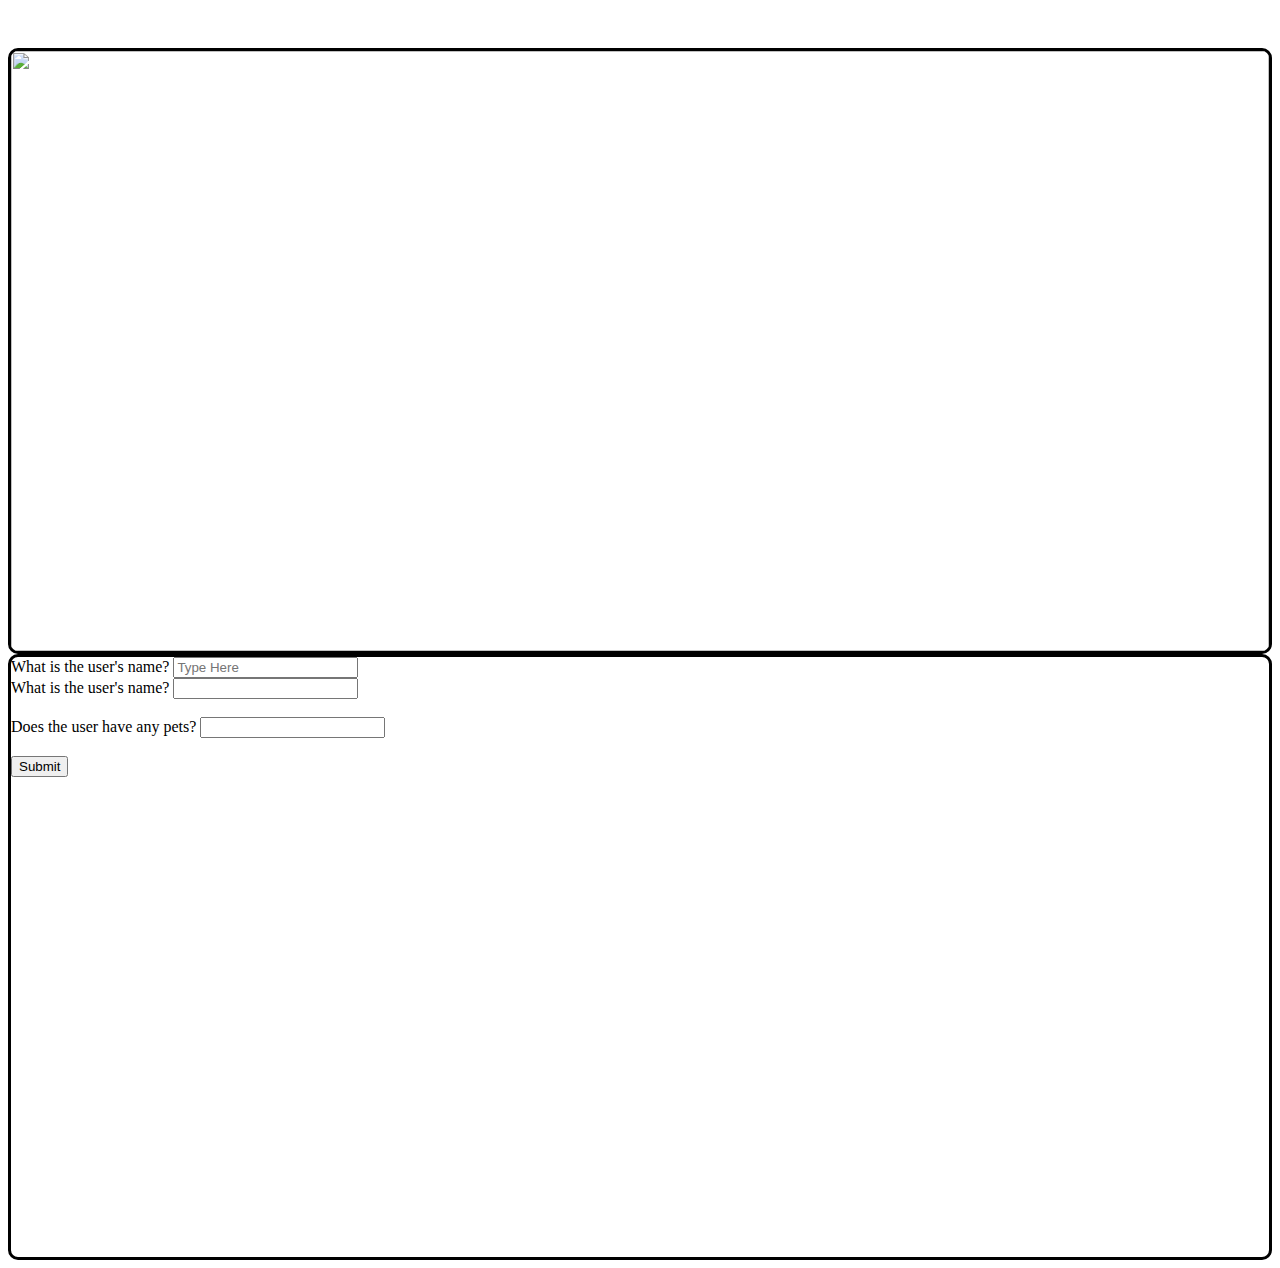
==== index.html @ 14a6a36f "project prototype" ====
<html>
    <head>
        <link rel="stylesheet" href="assets/styles.css">
        <link href="https://cdn.jsdelivr.net/npm/bootstrap@5.1.0/dist/css/bootstrap.min.css" rel="stylesheet" integrity="sha384-KyZXEAg3QhqLMpG8r+8fhAXLRk2vvoC2f3B09zVXn8CA5QIVfZOJ3BCsw2P0p/We" crossorigin="anonymous">

    </head>
    <body>
        <div class="row" style="height: 40px;"></div>
        <div class="row">
            <div class="col-1"></div>
            <div class="col-5" id="insta-pic">
            </div>
            <div class="col-1"></div>
            <div class="col-4" id="questionnaire">
                <form action="/action_page.php">
                    <div class="form-group">
                        <label for="username">What is the user's name?</label>
                        <input type="text" class="form-control" id="username" placeholder="Type Here">
                    </div>

                    <label for="fname">What is the user's name?</label>
                    <input type="text" id="fname" name="fname"><br><br>
                    <label for="lpet">Does the user have any pets?</label>
                    <input type="text" id="lpet" name="lpet"><br><br>
                    <input type="submit" value="Submit">
                </form>
            </div>
            <div class="col-1"></div>
        </div>
        

        <script src="https://ajax.googleapis.com/ajax/libs/jquery/3.6.0/jquery.min.js"></script>
        <script src="assets/main.js"></script>
    </body>
</html>
---- assets/styles.css ----
#insta-pic {
    height: 600px;
    border-style: solid;
    border-radius: 10px;
    overflow: scroll;
    padding: 0%;
}
#questionnaire {
    height: 600px;
    border-style: solid;
    border-radius: 10px;
}
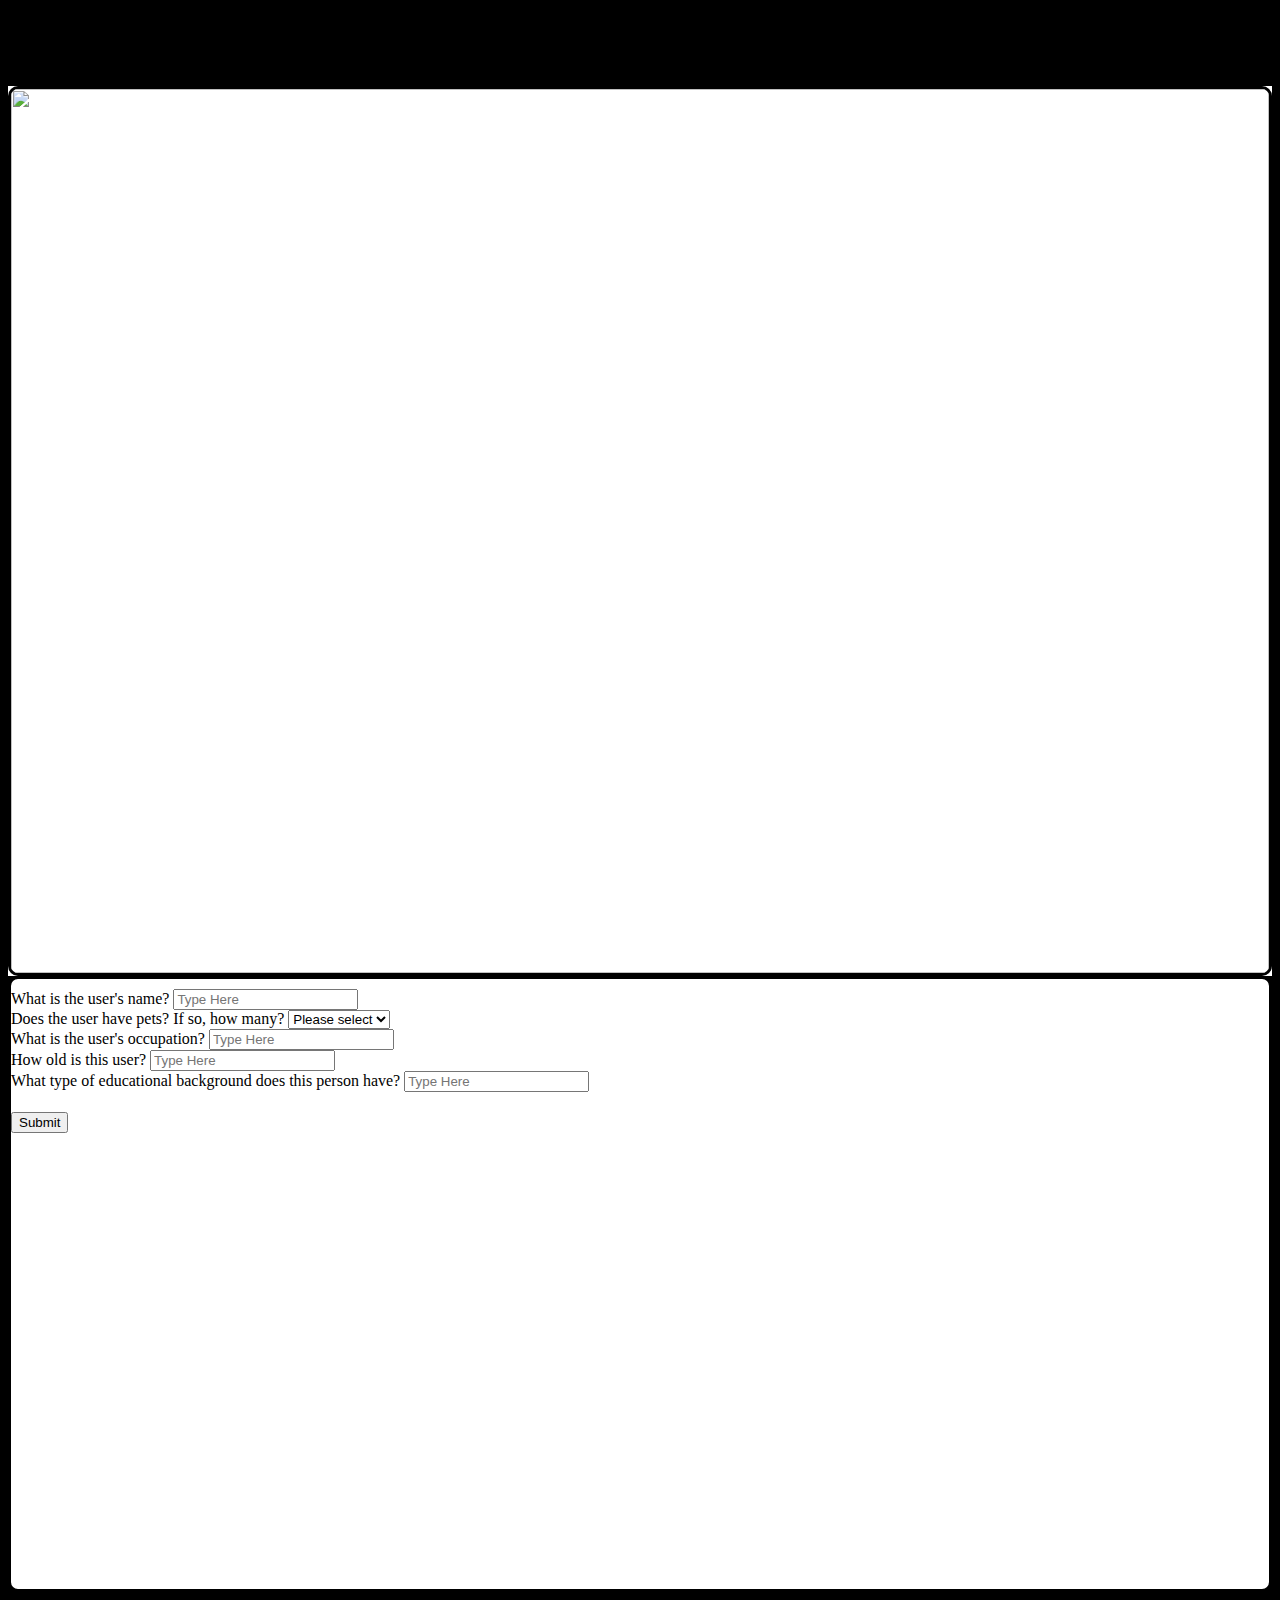
==== commit 8e64879e: "separated pages--insta page and questions-- and background color fix(still in progress)" ====
--- a/index.html
+++ b/index.html
@@ -5,28 +5,56 @@
 
     </head>
     <body>
-        <div class="row" style="height: 40px;"></div>
+        <h1>What's Their Story?</h1>
+        <div class="container">
+            <div class="row" style="height: 20px;"></div>
         <div class="row">
             <div class="col-1"></div>
-            <div class="col-5" id="insta-pic">
+            <div class="col-5" id = "insta-pic-holder">
+                <div id = "insta-pic"></div>
             </div>
             <div class="col-1"></div>
-            <div class="col-4" id="questionnaire">
-                <form action="/action_page.php">
-                    <div class="form-group">
-                        <label for="username">What is the user's name?</label>
-                        <input type="text" class="form-control" id="username" placeholder="Type Here">
-                    </div>
+            <div class="col-4" id="in-out">
+                <div id="form-questions">
+                    <form action="/action_page.php">
+                        <div class="form-group">
+                            <label for="username">What is the user's name?</label>
+                            <input type="text" class="form-control" id="username" placeholder="Type Here">
+                        </div>
+                        <div class="form-group">
+                            <label for="pets">Does the user have pets? If so, how many?</label>
+                            <select class="form-control" id="pets">
+                                <option selected disabled>Please select</option>
+                                <option>0</option>
+                                <option>1</option>
+                                <option>2</option>
+                                <option>3</option>
+                                <option>3</option>
+                            </select>
+                        </div>
+                        <div class="form-group">
+                            <label for="occupation">What is the user's occupation?</label>
+                            <input type="text" class="form-control" id="occupation" placeholder="Type Here">
+                        </div>
+                        <div class="form-group">
+                            <label for="age">How old is this user?</label>
+                            <input type="text" class="form-control" id="age" placeholder="Type Here">
+                        </div>
+                        <div class="form-group">
+                            <label for="education">What type of educational background does this person have?</label>
+                            <input type="text" class="form-control" id="education" placeholder="Type Here">
+                        </div>
 
-                    <label for="fname">What is the user's name?</label>
-                    <input type="text" id="fname" name="fname"><br><br>
-                    <label for="lpet">Does the user have any pets?</label>
-                    <input type="text" id="lpet" name="lpet"><br><br>
-                    <input type="submit" value="Submit">
-                </form>
+                        
+                        <div class="row" style="height: 20px;"></div>
+                        <button type="button" class="btn btn-primary" id="submit">Submit</button>
+                    </form>
+                </div>
             </div>
             <div class="col-1"></div>
         </div>
+        </div>
+        
         
 
         <script src="https://ajax.googleapis.com/ajax/libs/jquery/3.6.0/jquery.min.js"></script>
--- a/assets/styles.css
+++ b/assets/styles.css
@@ -1,12 +1,75 @@
+@media screen and (min-width: 992px){
+    body{
+        background-color: black;
+    }
+    .container{
+        background-color: black;
+        overflow: hidden;
+    }
+    .backdrop{
+        background-color: white;
+    }
+    #insta-pic-holder{
+        /* padding-top: 60px; */
+        background-color: white;
+    }
+    #insta-pic {
+        height: 600px;
+        height: 100%;
+        border-style: solid;
+        border-radius: 10px;
+        overflow: scroll;
+    }
+    #in-out {
+        height: 600px;
+        border-style: solid;
+        border-radius: 10px;
+        overflow: scroll;
+        padding-top: 10px;
+        background-color: white;
+    }
+    #form-questions{
+        background-color: white;
+    }
+    
+    
+}
+
+
+@media screen and (max-width:991px) {
+   
+body{
+    background-color: black;
+}
+.container{
+    background-color: black;
+    overflow: hidden;
+}
+.backdrop{
+    background-color: white;
+}
+#insta-pic-holder{
+    /* padding-top: 60px; */
+    background-color: white;
+}
 #insta-pic {
+    height: 600px;
+    height: 100%;
+    border-style: solid;
+    border-radius: 10px;
+    overflow: scroll;
+}
+#in-out {
     height: 600px;
     border-style: solid;
     border-radius: 10px;
     overflow: scroll;
-    padding: 0%;
+    padding-top: 10px;
+    background-color: white;
 }
-#questionnaire {
-    height: 600px;
-    border-style: solid;
-    border-radius: 10px;
-}+#form-questions{
+    background-color: white;
+}
+
+ 
+}
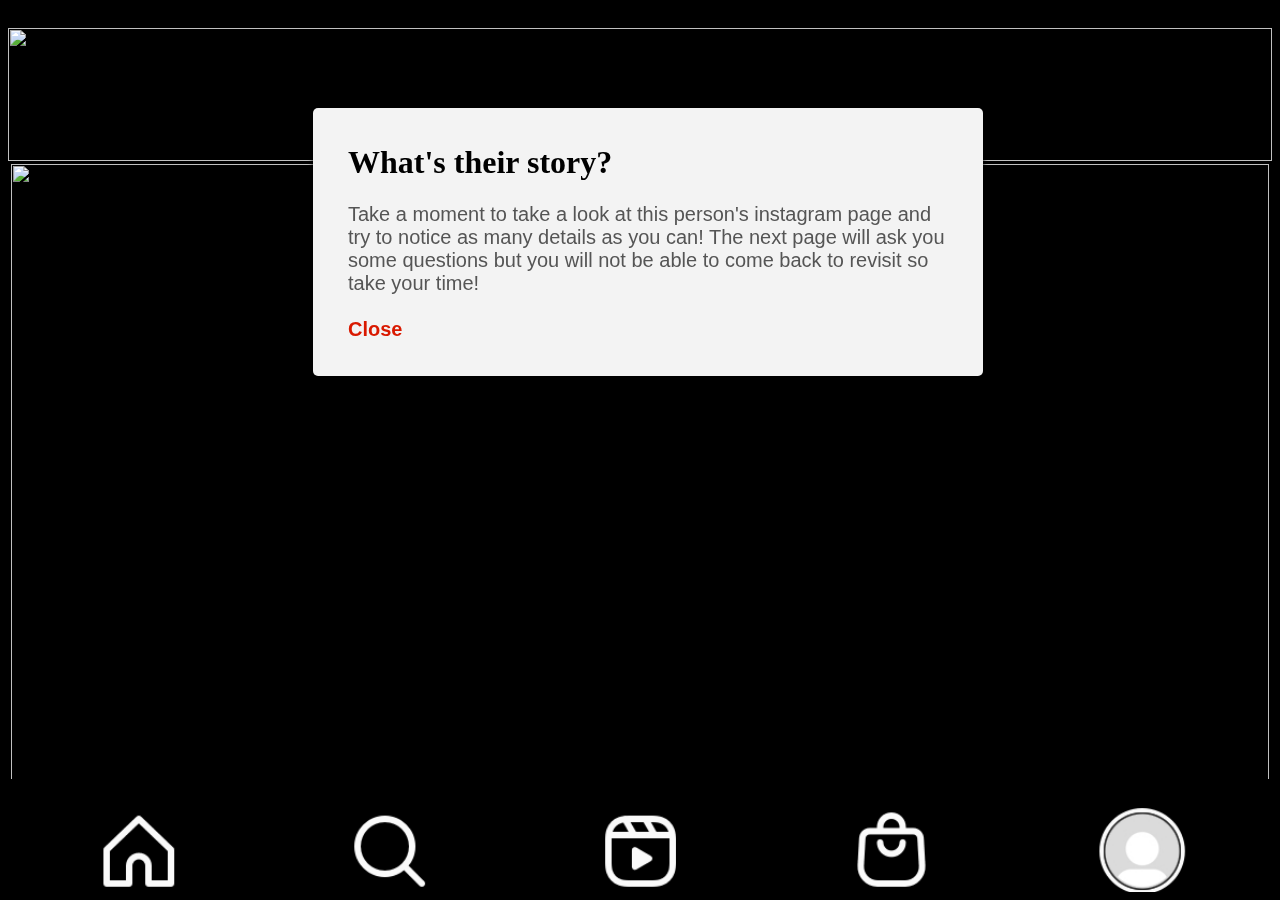
==== commit 4b2d95a3: "edited pics (not all) and fixed questionnaire and results page, also added popups for intro and abou" ====
--- a/index.html
+++ b/index.html
@@ -1,63 +1,64 @@
 <html>
     <head>
+        
+        <link href="https://cdn.jsdelivr.net/npm/bootstrap@5.1.0/dist/css/bootstrap.min.css" rel="stylesheet" integrity="sha384-KyZXEAg3QhqLMpG8r+8fhAXLRk2vvoC2f3B09zVXn8CA5QIVfZOJ3BCsw2P0p/We" crossorigin="anonymous">
         <link rel="stylesheet" href="assets/styles.css">
-        <link href="https://cdn.jsdelivr.net/npm/bootstrap@5.1.0/dist/css/bootstrap.min.css" rel="stylesheet" integrity="sha384-KyZXEAg3QhqLMpG8r+8fhAXLRk2vvoC2f3B09zVXn8CA5QIVfZOJ3BCsw2P0p/We" crossorigin="anonymous">
-
     </head>
     <body>
-        <h1>What's Their Story?</h1>
-        <div class="container">
+        <div class='popup'>
+            <div class='cnt223'>
+            <h1>What's their story?</h1>
+            <p>
+            Take a moment to take a look at this person's instagram page and try to notice as many details as you can! The next page will ask you some questions but you will not be able to come back to revisit so take your time!
+            <br/>
+            <br/>
+            <a href='' class='close'>Close</a>
+            </p>
+            </div>
+            </div>
+        <!-- <div class="row" style="height: 50px;"></div> -->
+        <div class="container g-0" style="height: 100%;">
             <div class="row" style="height: 20px;"></div>
-        <div class="row">
-            <div class="col-1"></div>
-            <div class="col-5" id = "insta-pic-holder">
-                <div id = "insta-pic"></div>
+            <div class="row g-0" style="height: 15%;">
+                <div class="col-lg-2 col-sm-1" ></div>
+                <div class="col-lg-2  col-sm-1 backdrop"></div>
+                <div class="col-lg-4 col-sm-8">
+                    <div id="insta-top"></div>
+                </div>
+                <div class="col-lg-2 col-sm-1 backdrop"></div>
+                <div class="col-lg-2 col-sm-1"></div>
             </div>
-            <div class="col-1"></div>
-            <div class="col-4" id="in-out">
-                <div id="form-questions">
-                    <form action="/action_page.php">
-                        <div class="form-group">
-                            <label for="username">What is the user's name?</label>
-                            <input type="text" class="form-control" id="username" placeholder="Type Here">
-                        </div>
-                        <div class="form-group">
-                            <label for="pets">Does the user have pets? If so, how many?</label>
-                            <select class="form-control" id="pets">
-                                <option selected disabled>Please select</option>
-                                <option>0</option>
-                                <option>1</option>
-                                <option>2</option>
-                                <option>3</option>
-                                <option>3</option>
-                            </select>
-                        </div>
-                        <div class="form-group">
-                            <label for="occupation">What is the user's occupation?</label>
-                            <input type="text" class="form-control" id="occupation" placeholder="Type Here">
-                        </div>
-                        <div class="form-group">
-                            <label for="age">How old is this user?</label>
-                            <input type="text" class="form-control" id="age" placeholder="Type Here">
-                        </div>
-                        <div class="form-group">
-                            <label for="education">What type of educational background does this person have?</label>
-                            <input type="text" class="form-control" id="education" placeholder="Type Here">
-                        </div>
 
-                        
-                        <div class="row" style="height: 20px;"></div>
-                        <button type="button" class="btn btn-primary" id="submit">Submit</button>
-                    </form>
+
+            <div class="row g-0" style="height: 70%;">
+                <div class="col-lg-2 col-sm-1" ></div>
+                <div class="col-lg-2  col-sm-1 backdrop"></div>
+                <div class="col-lg-4 col-sm-8" id = "insta-pics-holder" style="height: 100%;">
+                    <div></div>
+                    <div id = "insta-pic"></div>
+                    
                 </div>
+                <div class="col-lg-2 col-sm-1 backdrop"></div>
+                <div class="col-lg-2 col-sm-1"></div>
             </div>
-            <div class="col-1"></div>
-        </div>
+            
+            <div class="row g-0" style="height: 10%;">
+                    <div class="col-lg-2 col-sm-1" ></div>
+                    <div class="col-lg-2  col-sm-1 backdrop"></div>
+                    <div class="col-lg-4 col-sm-8">
+                        <div><img src="assets/img/instaBottom.png" style="width: 100%;"></div>
+                    </div>
+                    <div class="col-lg-2 col-sm-1 backdrop"><div class="d-grid gap-2 col-8 mx-auto" style="padding-top: 15px;">
+                            <a href="next.html" class="btn btn-primary" role="button" data-bs-toggle="button">Next</a>
+                        </div></div>
+                    <div class="col-lg-2 col-sm-1"></div>
+                
+            </div>
+            
         </div>
         
-        
-
         <script src="https://ajax.googleapis.com/ajax/libs/jquery/3.6.0/jquery.min.js"></script>
         <script src="assets/main.js"></script>
+
     </body>
 </html>--- a/assets/styles.css
+++ b/assets/styles.css
@@ -1,4 +1,66 @@
 @media screen and (min-width: 992px){
+    #overlay {
+        position: fixed;
+        top: 0;
+        left: 0;
+        width: 100%;
+        height: 100%;
+        background-color: #000;
+        filter:alpha(opacity=70);
+        -moz-opacity:0.7;
+        -khtml-opacity: 0.7;
+        opacity: 0.7;
+        z-index: 100;
+        display: none;
+        }
+        .cnt223 a{
+        text-decoration: none;
+        }
+        .popup{
+        width: 100%;
+        margin: 0 auto;
+        display: none;
+        position: fixed;
+        z-index: 101;
+        }
+        .cnt223{
+        min-width: 600px;
+        width: 600px;
+        min-height: 150px;
+        margin: 100px auto;
+        background: #f3f3f3;
+        position: relative;
+        z-index: 103;
+        padding: 15px 35px;
+        border-radius: 5px;
+        box-shadow: 0 2px 5px #000;
+        }
+        .cnt223 p{
+        clear: both;
+            color: #555555;
+            /* text-align: justify; */
+            font-size: 20px;
+            font-family: sans-serif;
+        }
+        .cnt223 p a{
+        color: #d91900;
+        font-weight: bold;
+        }
+        .cnt223 .x{
+        float: right;
+        height: 35px;
+        left: 22px;
+        position: relative;
+        top: -25px;
+        width: 34px;
+        }
+        .cnt223 .x:hover{
+        cursor: pointer;
+        }
+
+
+
+
     body{
         background-color: black;
     }
@@ -9,35 +71,94 @@
     .backdrop{
         background-color: white;
     }
-    #insta-pic-holder{
+    #insta-pics-holder{
         /* padding-top: 60px; */
-        background-color: white;
+        /* background-color: white; */
+        border-style: solid;
+        border-radius: 10px;
     }
     #insta-pic {
         height: 600px;
         height: 100%;
-        border-style: solid;
-        border-radius: 10px;
         overflow: scroll;
     }
-    #in-out {
-        height: 600px;
-        border-style: solid;
-        border-radius: 10px;
-        overflow: scroll;
-        padding-top: 10px;
-        background-color: white;
-    }
-    #form-questions{
-        background-color: white;
-    }
-    
+
+
+    /* Track */
+::-webkit-scrollbar-track {
+    background: rgba(0, 0, 0, 0.2);
+  }
+  
+  /* Handle */
+  ::-webkit-scrollbar-thumb {
+    background: rgba(90, 90, 90);
+  }
     
 }
 
 
 @media screen and (max-width:991px) {
-   
+    #overlay {
+        position: fixed;
+        top: 0;
+        left: 0;
+        width: 100%;
+        height: 100%;
+        background-color: #000;
+        filter:alpha(opacity=70);
+        -moz-opacity:0.7;
+        -khtml-opacity: 0.7;
+        opacity: 0.7;
+        z-index: 100;
+        display: none;
+        }
+        .cnt223 a{
+        text-decoration: none;
+        }
+        .popup{
+        width: 100%;
+        margin: 0 auto;
+        display: none;
+        position: fixed;
+        z-index: 101;
+        }
+        .cnt223{
+        min-width: 600px;
+        width: 600px;
+        min-height: 150px;
+        margin: 100px auto;
+        background: #f3f3f3;
+        position: relative;
+        z-index: 103;
+        padding: 15px 35px;
+        border-radius: 5px;
+        box-shadow: 0 2px 5px #000;
+        }
+        .cnt223 p{
+        clear: both;
+            color: #555555;
+            /* text-align: justify; */
+            font-size: 20px;
+            font-family: sans-serif;
+        }
+        .cnt223 p a{
+        color: #d91900;
+        font-weight: bold;
+        }
+        .cnt223 .x{
+        float: right;
+        height: 35px;
+        left: 22px;
+        position: relative;
+        top: -25px;
+        width: 34px;
+        }
+        .cnt223 .x:hover{
+        cursor: pointer;
+        }
+
+
+
 body{
     background-color: black;
 }
@@ -48,7 +169,7 @@
 .backdrop{
     background-color: white;
 }
-#insta-pic-holder{
+#insta-pics-holder{
     /* padding-top: 60px; */
     background-color: white;
 }
@@ -56,19 +177,7 @@
     height: 600px;
     height: 100%;
     border-style: solid;
-    border-radius: 10px;
     overflow: scroll;
-}
-#in-out {
-    height: 600px;
-    border-style: solid;
-    border-radius: 10px;
-    overflow: scroll;
-    padding-top: 10px;
-    background-color: white;
-}
-#form-questions{
-    background-color: white;
 }
 
  
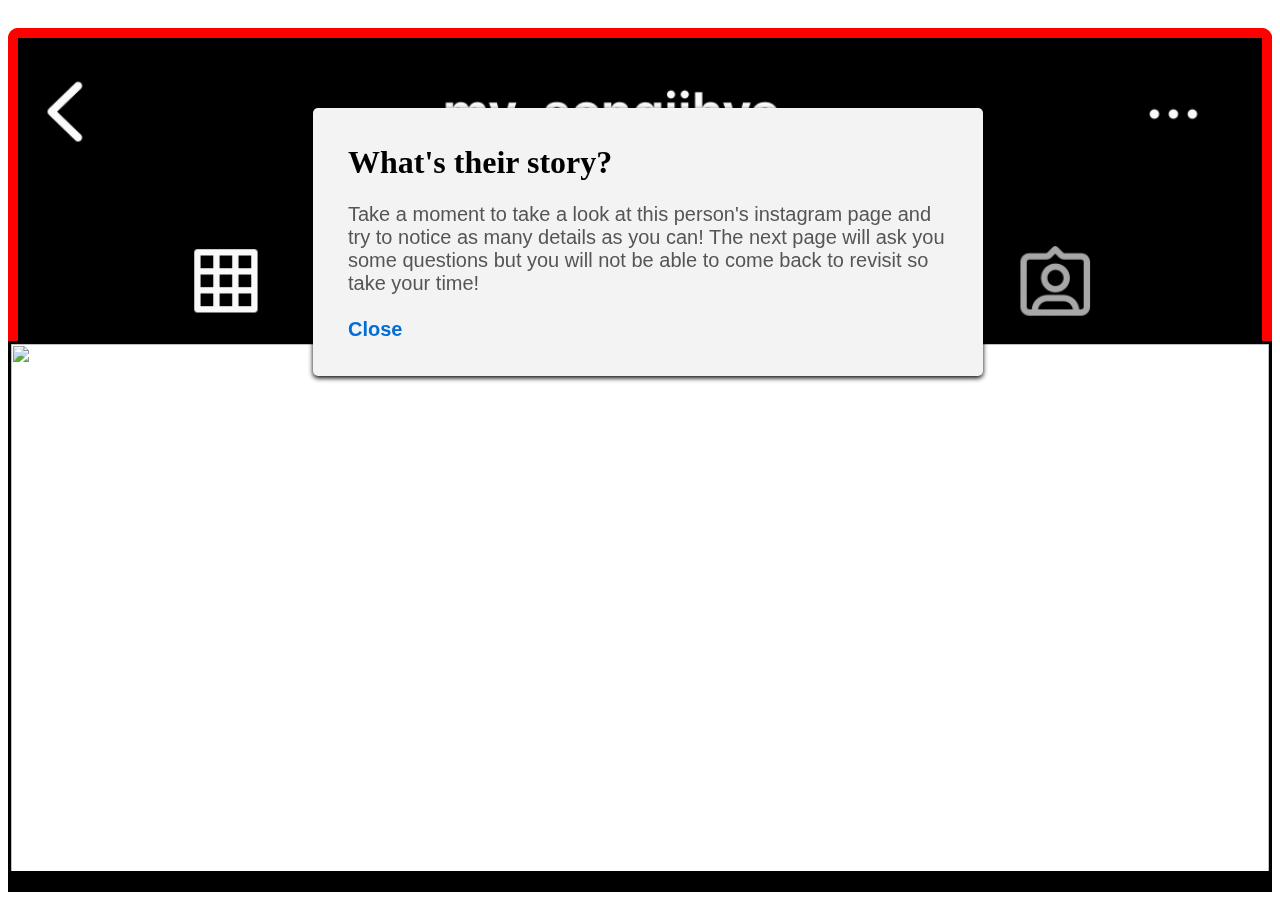
==== commit 025330e5: "time log" ====
--- a/index.html
+++ b/index.html
@@ -19,41 +19,41 @@
         <!-- <div class="row" style="height: 50px;"></div> -->
         <div class="container g-0" style="height: 100%;">
             <div class="row" style="height: 20px;"></div>
-            <div class="row g-0" style="height: 15%;">
-                <div class="col-lg-2 col-sm-1" ></div>
-                <div class="col-lg-2  col-sm-1 backdrop"></div>
+            <div class="row g-0">
+                <div class="col-lg-4 col-sm-2" ></div>
                 <div class="col-lg-4 col-sm-8">
                     <div id="insta-top"></div>
                 </div>
-                <div class="col-lg-2 col-sm-1 backdrop"></div>
-                <div class="col-lg-2 col-sm-1"></div>
+                <div class="col-lg-4 col-sm-2"></div>
             </div>
 
 
-            <div class="row g-0" style="height: 70%;">
-                <div class="col-lg-2 col-sm-1" ></div>
-                <div class="col-lg-2  col-sm-1 backdrop"></div>
+            <div class="row g-0" style="height: 60%;">
+                <div class="col-lg-4 col-sm-2" ></div>
                 <div class="col-lg-4 col-sm-8" id = "insta-pics-holder" style="height: 100%;">
                     <div></div>
                     <div id = "insta-pic"></div>
                     
                 </div>
-                <div class="col-lg-2 col-sm-1 backdrop"></div>
-                <div class="col-lg-2 col-sm-1"></div>
+                <div class="col-lg-4 col-sm-2"></div>
             </div>
             
             <div class="row g-0" style="height: 10%;">
-                    <div class="col-lg-2 col-sm-1" ></div>
-                    <div class="col-lg-2  col-sm-1 backdrop"></div>
+                    <div class="col-lg-4 col-sm-2" ></div>
                     <div class="col-lg-4 col-sm-8">
                         <div><img src="assets/img/instaBottom.png" style="width: 100%;"></div>
                     </div>
-                    <div class="col-lg-2 col-sm-1 backdrop"><div class="d-grid gap-2 col-8 mx-auto" style="padding-top: 15px;">
-                            <a href="next.html" class="btn btn-primary" role="button" data-bs-toggle="button">Next</a>
-                        </div></div>
-                    <div class="col-lg-2 col-sm-1"></div>
+                    <div class="col-lg-4 col-sm-2"></div>
                 
             </div>
+
+            <div class="row g-0">
+                <div class="col-lg-4 col-sm-2"></div>
+                <div class="col-lg-4 col-sm-8">
+                    <a href="next.html" class="btn btn-primary" role="button" data-bs-toggle="button" style="width: 100%; background-color: #006dd9;">Next</a>
+                </div>
+            </div>
+            
             
         </div>
         
--- a/assets/styles.css
+++ b/assets/styles.css
@@ -43,7 +43,7 @@
             font-family: sans-serif;
         }
         .cnt223 p a{
-        color: #d91900;
+        color: #006dd9;
         font-weight: bold;
         }
         .cnt223 .x{
@@ -60,29 +60,25 @@
 
 
 
-
-    body{
-        background-color: black;
-    }
     .container{
-        background-color: black;
         overflow: hidden;
     }
-    .backdrop{
-        background-color: white;
-    }
     #insta-pics-holder{
-        /* padding-top: 60px; */
-        /* background-color: white; */
         border-style: solid;
-        border-radius: 10px;
     }
     #insta-pic {
         height: 600px;
         height: 100%;
         overflow: scroll;
     }
-
+    #insta-top {
+        border-radius: 10px 10px 0 0;
+        border-left: solid;
+        border-top: solid;
+        border-right: solid;
+        border-color: red;
+        border-width: 10px;
+    }
 
     /* Track */
 ::-webkit-scrollbar-track {
@@ -142,7 +138,7 @@
             font-family: sans-serif;
         }
         .cnt223 p a{
-        color: #d91900;
+        color: #006dd9;
         font-weight: bold;
         }
         .cnt223 .x{
@@ -159,20 +155,10 @@
 
 
 
-body{
-    background-color: black;
-}
 .container{
-    background-color: black;
     overflow: hidden;
 }
-.backdrop{
-    background-color: white;
-}
-#insta-pics-holder{
-    /* padding-top: 60px; */
-    background-color: white;
-}
+
 #insta-pic {
     height: 600px;
     height: 100%;
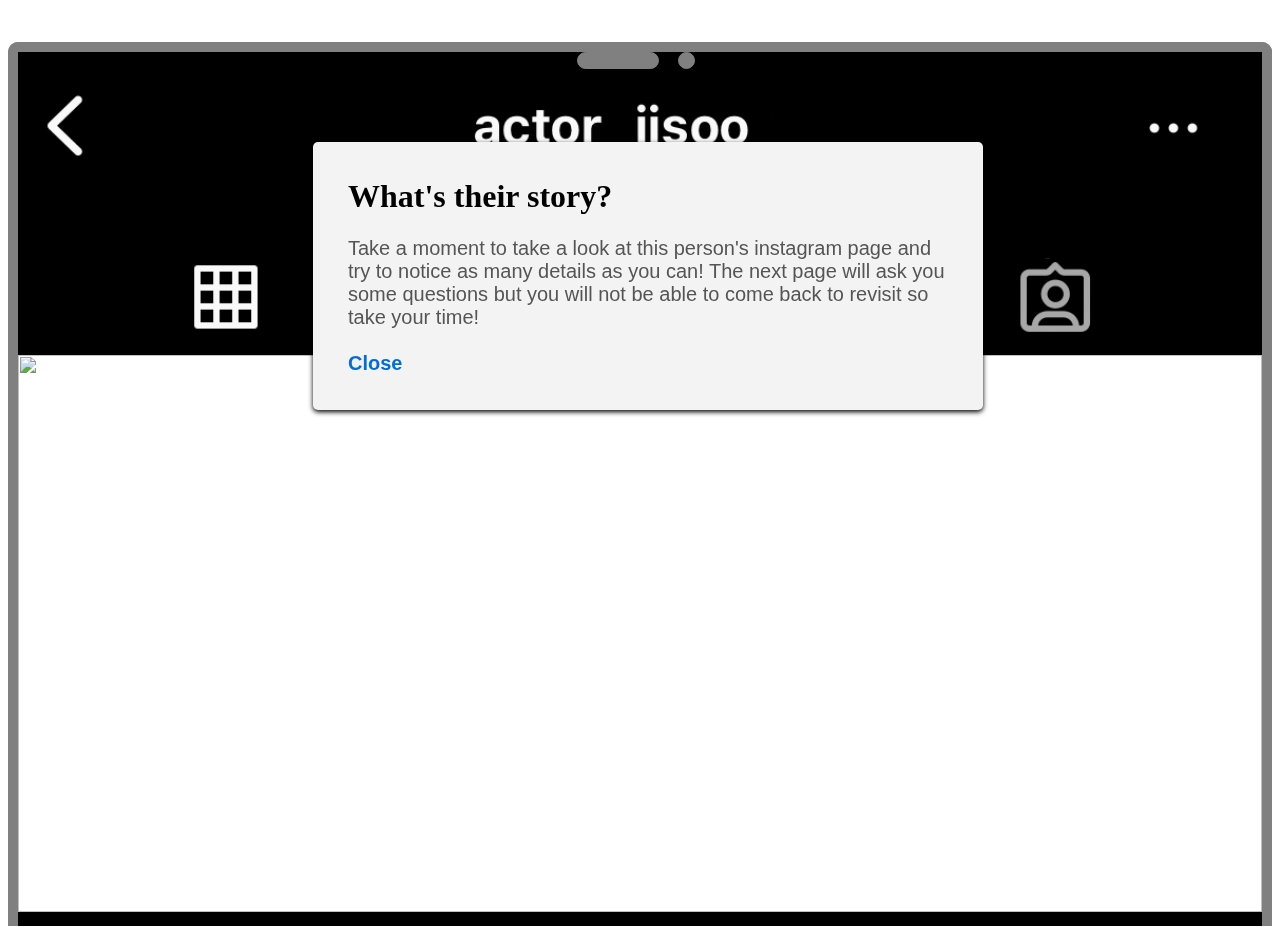
==== commit f452fda9: "UI iphone visual and quiz fix" ====
--- a/index.html
+++ b/index.html
@@ -5,6 +5,10 @@
         <link rel="stylesheet" href="assets/styles.css">
     </head>
     <body>
+        <div id="speaker" style="width:80px;height:15px;border:1px solid grey; border-radius: 25px; background-color: grey;"></div>
+        <div id="camera" style="width:15px;height:15px;border:1px solid grey; border-radius: 25px; background-color: grey;"></div>
+
+
         <div class='popup'>
             <div class='cnt223'>
             <h1>What's their story?</h1>
@@ -16,9 +20,9 @@
             </p>
             </div>
             </div>
-        <!-- <div class="row" style="height: 50px;"></div> -->
+
         <div class="container g-0" style="height: 100%;">
-            <div class="row" style="height: 20px;"></div>
+
             <div class="row g-0">
                 <div class="col-lg-4 col-sm-2" ></div>
                 <div class="col-lg-4 col-sm-8">
@@ -28,7 +32,7 @@
             </div>
 
 
-            <div class="row g-0" style="height: 60%;">
+            <div class="row g-0" style="height: 63%;">
                 <div class="col-lg-4 col-sm-2" ></div>
                 <div class="col-lg-4 col-sm-8" id = "insta-pics-holder" style="height: 100%;">
                     <div></div>
@@ -41,7 +45,7 @@
             <div class="row g-0" style="height: 10%;">
                     <div class="col-lg-4 col-sm-2" ></div>
                     <div class="col-lg-4 col-sm-8">
-                        <div><img src="assets/img/instaBottom.png" style="width: 100%;"></div>
+                        <div id="insta-bottom"><img src="assets/img/instaBottom.png" style="width: 100%;"></div>
                     </div>
                     <div class="col-lg-4 col-sm-2"></div>
                 
--- a/assets/styles.css
+++ b/assets/styles.css
@@ -1,3 +1,6 @@
+body{
+    overflow: hidden;
+}
 @media screen and (min-width: 992px){
     #overlay {
         position: fixed;
@@ -65,19 +68,42 @@
     }
     #insta-pics-holder{
         border-style: solid;
+        border-left: solid;
+        border-top: solid;
+        border-right: solid;
+        border-color: grey;
+        border-width: 0 10px 0 10px;
     }
     #insta-pic {
         height: 600px;
         height: 100%;
         overflow: scroll;
     }
-    #insta-top {
+    #insta-top{
         border-radius: 10px 10px 0 0;
         border-left: solid;
         border-top: solid;
         border-right: solid;
-        border-color: red;
-        border-width: 10px;
+        border-color: grey;
+        border-width: 10px;
+    }
+    #insta-bottom{
+        border-radius: 0 0 10px 10px;
+        border-left: solid;
+        border-bottom: solid;
+        border-right: solid;
+        border-color: grey;
+        border-width: 10px;
+    }
+    #speaker{
+        position: relative;
+        top: 5%;
+        left: 45%;
+    }
+    #camera{
+        position: relative;
+        top: 3%;
+        left: 53%;
     }
 
     /* Track */
@@ -155,16 +181,52 @@
 
 
 
-.container{
-    overflow: hidden;
-}
-
-#insta-pic {
-    height: 600px;
-    height: 100%;
-    border-style: solid;
-    overflow: scroll;
-}
+    .container{
+        overflow: hidden;
+    }
+
+    #insta-pics-holder{
+        border-style: solid;
+        border-left: solid;
+        border-top: solid;
+        border-right: solid;
+        border-color: grey;
+        border-width: 0 10px 0 10px;
+    }
+    #insta-pic {
+        height: 600px;
+        height: 100%;
+        border-style: solid;
+        overflow: scroll;
+    }
+    #insta-top{
+        border-radius: 10px 10px 0 0;
+        border-left: solid;
+        border-top: solid;
+        border-right: solid;
+        border-color: grey;
+        border-width: 10px;
+    }
+    #insta-bottom{
+        border-radius: 0 0 10px 10px;
+        border-left: solid;
+        border-bottom: solid;
+        border-right: solid;
+        border-color: grey;
+        border-width: 10px;
+    }
+
+
+    #speaker{
+        position: relative;
+        top: 5%;
+        left: 45%;
+    }
+    #camera{
+        position: relative;
+        top: 3%;
+        left: 55%;
+    }
 
  
 }
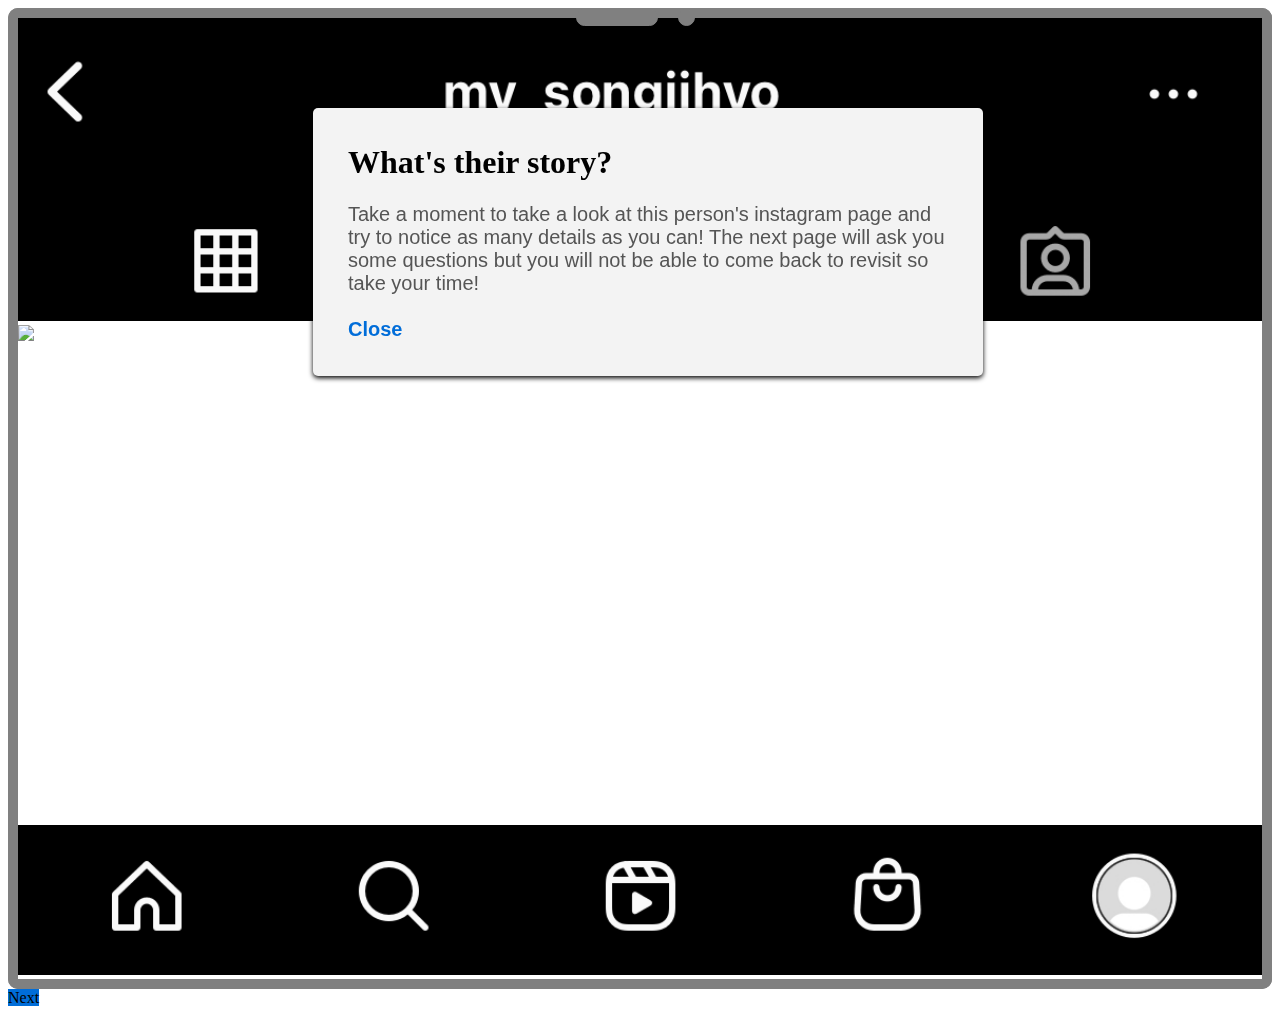
==== commit 53f9f191: "SPA set up translation" ====
--- a/index.html
+++ b/index.html
@@ -1,68 +1,22 @@
-<html>
-    <head>
-        
-        <link href="https://cdn.jsdelivr.net/npm/bootstrap@5.1.0/dist/css/bootstrap.min.css" rel="stylesheet" integrity="sha384-KyZXEAg3QhqLMpG8r+8fhAXLRk2vvoC2f3B09zVXn8CA5QIVfZOJ3BCsw2P0p/We" crossorigin="anonymous">
-        <link rel="stylesheet" href="assets/styles.css">
-    </head>
-    <body>
-        <div id="speaker" style="width:80px;height:15px;border:1px solid grey; border-radius: 25px; background-color: grey;"></div>
-        <div id="camera" style="width:15px;height:15px;border:1px solid grey; border-radius: 25px; background-color: grey;"></div>
+<!DOCTYPE html>
+<html lang="en">
+<head>
+    <meta charset="UTF-8">
+    <meta name="viewport" content="width=device-width, initial-scale=1.0">
+    <!-- bootstrap -->
+    <link href="https://cdn.jsdelivr.net/npm/bootstrap@5.1.0/dist/css/bootstrap.min.css" rel="stylesheet" integrity="sha384-KyZXEAg3QhqLMpG8r+8fhAXLRk2vvoC2f3B09zVXn8CA5QIVfZOJ3BCsw2P0p/We" crossorigin="anonymous">
+    <!-- my css -->
+    <link rel="stylesheet" href="assets/css/styles.css">
+    <!-- time font -->
+    <link href="https://fonts.googleapis.com/css2?family=Libre+Franklin:wght@700&family=Stick+No+Bills:wght@800&display=swap" rel="stylesheet">
+    <title>Document</title>
+</head>
+<body>
+        <div id="main"></div>
 
-
-        <div class='popup'>
-            <div class='cnt223'>
-            <h1>What's their story?</h1>
-            <p>
-            Take a moment to take a look at this person's instagram page and try to notice as many details as you can! The next page will ask you some questions but you will not be able to come back to revisit so take your time!
-            <br/>
-            <br/>
-            <a href='' class='close'>Close</a>
-            </p>
-            </div>
-            </div>
-
-        <div class="container g-0" style="height: 100%;">
-
-            <div class="row g-0">
-                <div class="col-lg-4 col-sm-2" ></div>
-                <div class="col-lg-4 col-sm-8">
-                    <div id="insta-top"></div>
-                </div>
-                <div class="col-lg-4 col-sm-2"></div>
-            </div>
-
-
-            <div class="row g-0" style="height: 63%;">
-                <div class="col-lg-4 col-sm-2" ></div>
-                <div class="col-lg-4 col-sm-8" id = "insta-pics-holder" style="height: 100%;">
-                    <div></div>
-                    <div id = "insta-pic"></div>
-                    
-                </div>
-                <div class="col-lg-4 col-sm-2"></div>
-            </div>
-            
-            <div class="row g-0" style="height: 10%;">
-                    <div class="col-lg-4 col-sm-2" ></div>
-                    <div class="col-lg-4 col-sm-8">
-                        <div id="insta-bottom"><img src="assets/img/instaBottom.png" style="width: 100%;"></div>
-                    </div>
-                    <div class="col-lg-4 col-sm-2"></div>
-                
-            </div>
-
-            <div class="row g-0">
-                <div class="col-lg-4 col-sm-2"></div>
-                <div class="col-lg-4 col-sm-8">
-                    <a href="next.html" class="btn btn-primary" role="button" data-bs-toggle="button" style="width: 100%; background-color: #006dd9;">Next</a>
-                </div>
-            </div>
-            
-            
-        </div>
-        
-        <script src="https://ajax.googleapis.com/ajax/libs/jquery/3.6.0/jquery.min.js"></script>
-        <script src="assets/main.js"></script>
-
-    </body>
+    <script src="https://ajax.googleapis.com/ajax/libs/jquery/3.6.0/jquery.min.js"></script>
+    <!-- main js file -->
+    <script src="assets/js/main.js"></script>
+    
+</body>
 </html>--- a/assets/css/styles.css
+++ b/assets/css/styles.css
@@ -0,0 +1,238 @@
+#in-out{
+    border-style: solid;
+    border-radius: 5px;
+    height: 500px;
+    padding: 15px;
+}
+
+@media screen and (min-width: 992px){
+    #overlay {
+        position: fixed;
+        top: 0;
+        left: 0;
+        width: 100%;
+        height: 100%;
+        background-color: #000;
+        filter:alpha(opacity=70);
+        -moz-opacity:0.7;
+        -khtml-opacity: 0.7;
+        opacity: 0.7;
+        z-index: 100;
+        display: none;
+        }
+        .cnt223 a{
+        text-decoration: none;
+        }
+        .popup{
+        width: 100%;
+        margin: 0 auto;
+        display: none;
+        position: fixed;
+        z-index: 101;
+        }
+        .cnt223{
+        min-width: 600px;
+        width: 600px;
+        min-height: 150px;
+        margin: 100px auto;
+        background: #f3f3f3;
+        position: relative;
+        z-index: 103;
+        padding: 15px 35px;
+        border-radius: 5px;
+        box-shadow: 0 2px 5px #000;
+        }
+        .cnt223 p{
+        clear: both;
+            color: #555555;
+            /* text-align: justify; */
+            font-size: 20px;
+            font-family: sans-serif;
+        }
+        .cnt223 p a{
+        color: #006dd9;
+        font-weight: bold;
+        }
+        .cnt223 .x{
+        float: right;
+        height: 35px;
+        left: 22px;
+        position: relative;
+        top: -25px;
+        width: 34px;
+        }
+        .cnt223 .x:hover{
+        cursor: pointer;
+        }
+
+
+
+    .container{
+        overflow: hidden;
+    }
+    #insta-pics-holder{
+        border-style: solid;
+        border-left: solid;
+        border-top: solid;
+        border-right: solid;
+        border-color: grey;
+        border-width: 0 10px 0 10px;
+        height: 500px;
+    }
+    #insta-pic {
+        height: 600px;
+        height: 100%;
+        overflow: scroll;
+    }
+    #insta-top{
+        border-radius: 10px 10px 0 0;
+        border-left: solid;
+        border-top: solid;
+        border-right: solid;
+        border-color: grey;
+        border-width: 10px;
+    }
+    #insta-bottom{
+        border-radius: 0 0 10px 10px;
+        border-left: solid;
+        border-bottom: solid;
+        border-right: solid;
+        border-color: grey;
+        border-width: 10px;
+    }
+    #speaker{
+        position: fixed;
+        top: 1%;
+        left: 45%;
+    }
+    #camera{
+        position: fixed;
+        top: 1%;
+        left: 53%;
+    }
+
+    /* Track */
+::-webkit-scrollbar-track {
+    background: rgba(0, 0, 0, 0.2);
+  }
+  
+  /* Handle */
+  ::-webkit-scrollbar-thumb {
+    background: rgba(90, 90, 90);
+  }
+    
+}
+
+
+@media screen and (max-width:991px) {
+    #overlay {
+        position: fixed;
+        top: 0;
+        left: 0;
+        width: 100%;
+        height: 100%;
+        background-color: #000;
+        filter:alpha(opacity=70);
+        -moz-opacity:0.7;
+        -khtml-opacity: 0.7;
+        opacity: 0.7;
+        z-index: 100;
+        display: none;
+        }
+        .cnt223 a{
+        text-decoration: none;
+        }
+        .popup{
+        width: 100%;
+        margin: 0 auto;
+        display: none;
+        position: fixed;
+        z-index: 101;
+        }
+        .cnt223{
+        min-width: 600px;
+        width: 600px;
+        min-height: 150px;
+        margin: 100px auto;
+        background: #f3f3f3;
+        position: relative;
+        z-index: 103;
+        padding: 15px 35px;
+        border-radius: 5px;
+        box-shadow: 0 2px 5px #000;
+        }
+        .cnt223 p{
+        clear: both;
+            color: #555555;
+            /* text-align: justify; */
+            font-size: 20px;
+            font-family: sans-serif;
+        }
+        .cnt223 p a{
+        color: #006dd9;
+        font-weight: bold;
+        }
+        .cnt223 .x{
+        float: right;
+        height: 35px;
+        left: 22px;
+        position: relative;
+        top: -25px;
+        width: 34px;
+        }
+        .cnt223 .x:hover{
+        cursor: pointer;
+        }
+
+
+
+    .container{
+        overflow: hidden;
+    }
+
+    #insta-pics-holder{
+        border-style: solid;
+        border-left: solid;
+        border-top: solid;
+        border-right: solid;
+        border-color: grey;
+        border-width: 0 10px 0 10px;
+        height: 450px;
+    }
+    #insta-pic {
+        height: 600px;
+        height: 100%;
+        border-style: solid;
+        overflow: scroll;
+    }
+    #insta-top{
+        border-radius: 10px 10px 0 0;
+        border-left: solid;
+        border-top: solid;
+        border-right: solid;
+        border-color: grey;
+        border-width: 10px;
+    }
+    #insta-bottom{
+        border-radius: 0 0 10px 10px;
+        border-left: solid;
+        border-bottom: solid;
+        border-right: solid;
+        border-color: grey;
+        border-width: 10px;
+    }
+
+
+    #speaker{
+        position: fixed;
+        top: 1%;
+        left: 45%;
+    }
+    #camera{
+        position: fixed;
+        top: 1%;
+        left: 55%;
+    }
+
+ 
+}
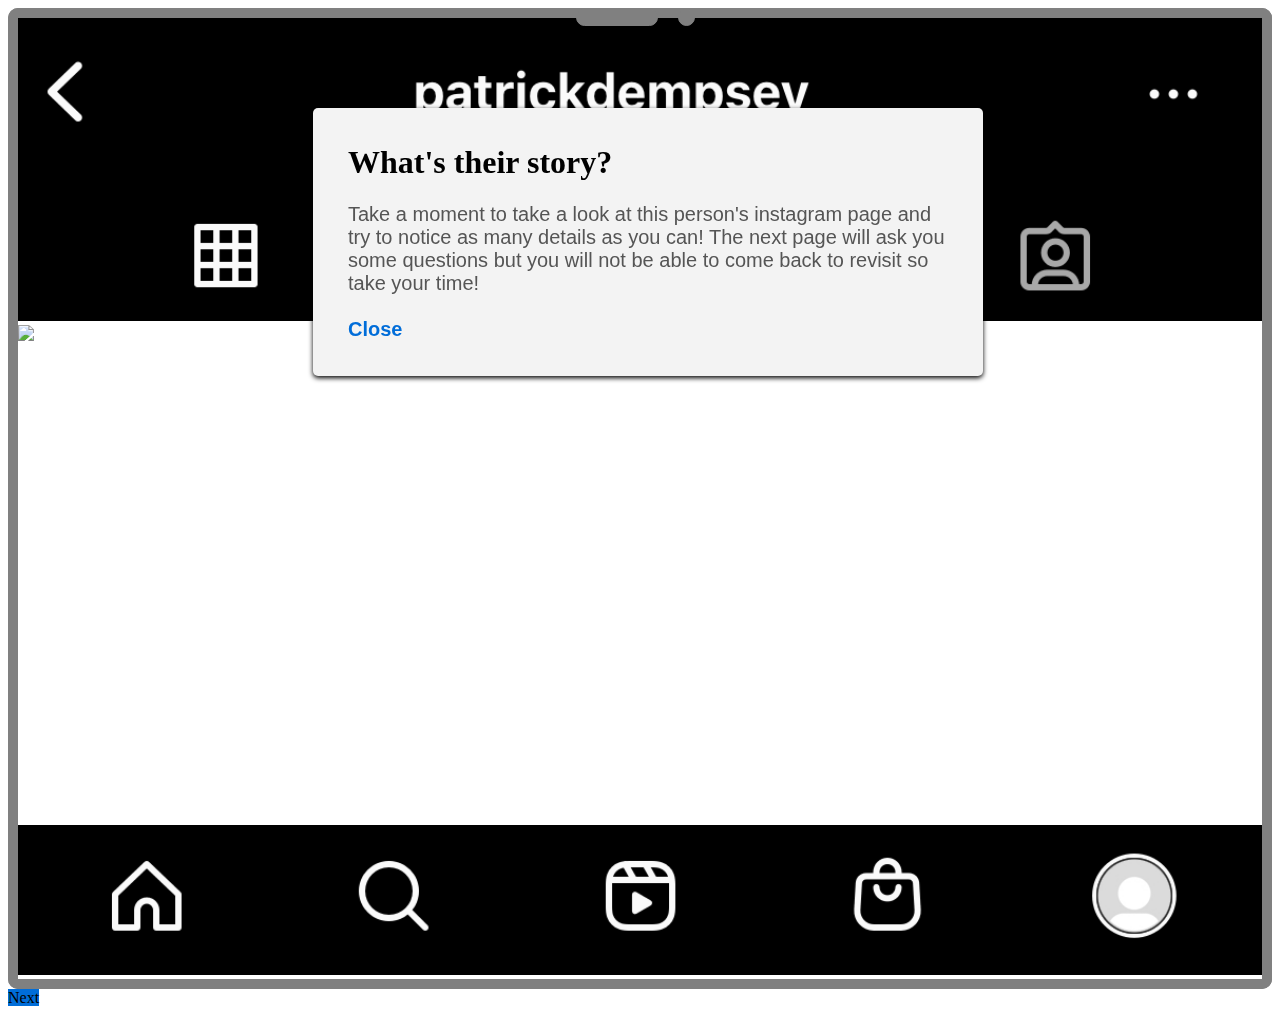
==== commit 15949442: "about page" ====
--- a/index.html
+++ b/index.html
@@ -12,7 +12,7 @@
     <title>Document</title>
 </head>
 <body>
-        <div id="main"></div>
+    <div id="main"></div>
 
     <script src="https://ajax.googleapis.com/ajax/libs/jquery/3.6.0/jquery.min.js"></script>
     <!-- main js file -->
